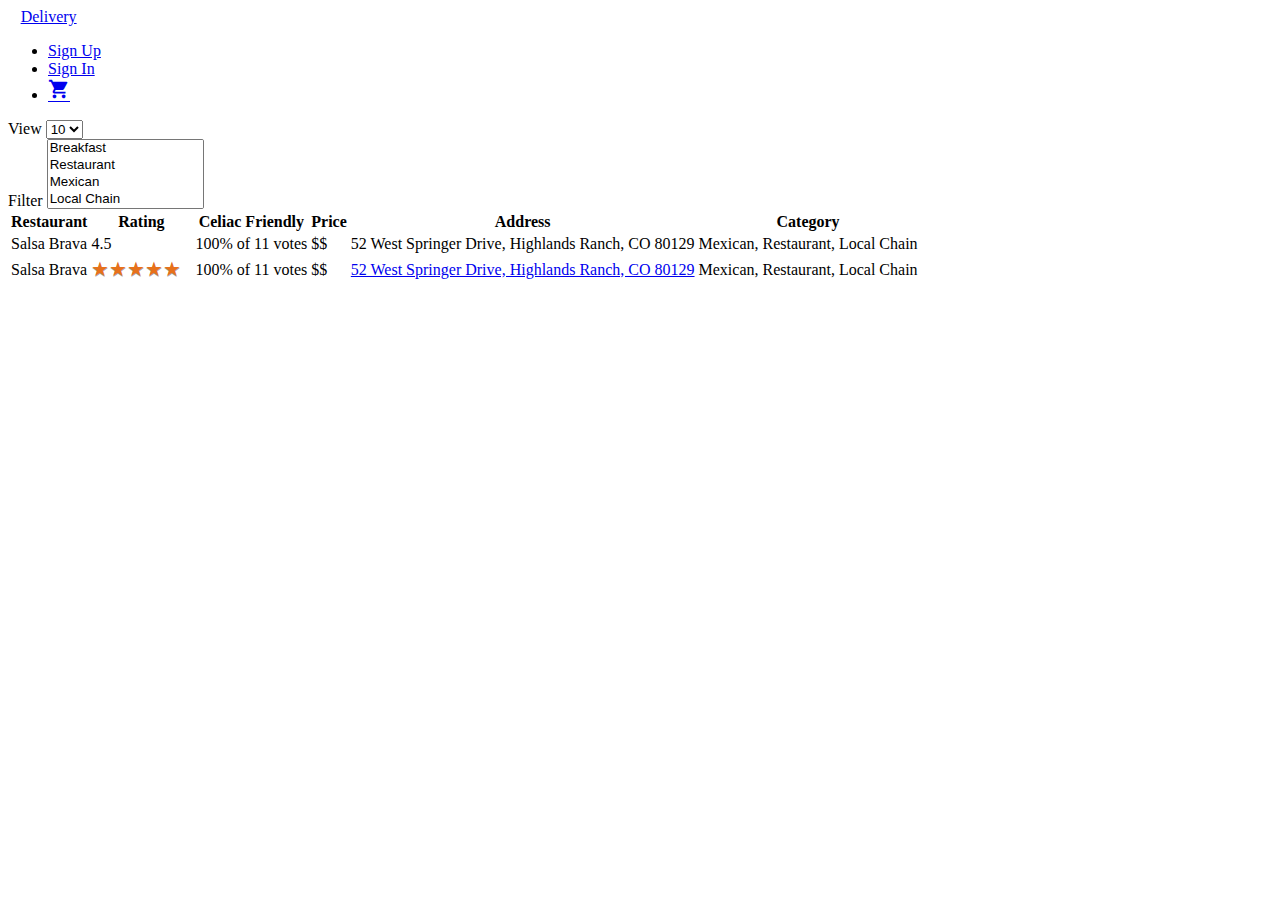
==== displayTable.html @ 94065b1a "added a display table page to show the results from the search on index.html" ====
<!DOCTYPE html> 
<html lang="en-US" dir="ltr">  <!--direction of language l to r-->

<head>
  <meta charset="utf-8">
  <meta http-equiv="X-UA-Compatible" content="IE=edge">
  <meta name="viewport" content="width=device-width, initial-scale=1">
  <!-- The above 3 meta tags *must* come first in the head; any other head content must come *after* these tags -->
  <title>Delivery Services</title>
  <!-- <link href="node_modules/bootstrap/dist/css/bootstrap.min.css" rel="stylesheet"> -->
  <!--Import Google Icon Font-->
  <link href="http://fonts.googleapis.com/icon?family=Material+Icons" rel="stylesheet">
  <!--Import materialize.css-->
  <link type="text/css" rel="stylesheet" href="node_modules/materialize-css/dist/css/materialize.min.css"  media="screen,projection"/>
  <link rel="stylesheet" type="text/css"  href="style.css" />
</head>

<body>
  <div class="navbar-fixed">
    <nav>
      <div class="nav-wrapper">
        <a href="/index.html" class="brand-logo">Delivery</a>
        <ul class="right ">
          <li><a href="./signup.html">Sign Up</a></li>
          <li><a href="#signup-modal">Sign In</a></li>
          <li><a href="#shopping-cart" onclick="showHide()"><i class = "material-icons" id="cart">shopping_cart</i></a></li>
        </ul>
      </div><!-- end nav-wrapper -->
    </nav>
  </div>
  <div class="container">
   <div class="row">
    <div class="input-field col s1">
      <label>View</label>
      <!-- uncomment when php & sql fully implemented -->
      <!-- <form action='' method='get' > -->
      <select>
        <option value="10" selected>10</option>
        <option value="40">40</option>
        <option value="60">60</option>
        <option value="all">All</option>
      </select>
      <!-- </form> -->
    </div>

    <div class="input-field col s2">
      <label>Filter</label>
      <!-- uncomment when php & sql fully implemented -->
      <!-- <form action='' method='get' > -->
      <select multiple>
        <option value="Breakfast">Breakfast</option>
        <option value=" Restaurant"> Restaurant</option>
        <option value="Mexican">Mexican</option>
        <option value=" Local Chain"> Local Chain</option>
        <option value="Corn-Free">Corn-Free</option>
        <option value=" Egg-Free"> Egg-Free</option>
        <option value=" Dairy-Free"> Dairy-Free</option>
        <option value=" Soy-Free"> Soy-Free</option>
        <option value=" Breakfast"> Breakfast</option>
        <option value=" Vegan Friendly"> Vegan Friendly</option>
        <option value=" Bakery"> Bakery</option>
        <option value="Vegetarian Friendly">Vegetarian Friendly</option>
        <option value=" Kid Friendly"> Kid Friendly</option>
        <option value=" Delivery"> Delivery</option>
        <option value=" Takeout"> Takeout</option>
        <option value=" Chain"> Chain</option>
        <option value="Japanese">Japanese</option>
        <option value=" Happy Hour"> Happy Hour</option>
        <option value=" Late Night"> Late Night</option>
        <option value=" Free Wi-Fi"> Free Wi-Fi</option>
        <option value="Vegan Friendly">Vegan Friendly</option>
        <option value=" Lunch"> Lunch</option>
        <option value=" Cafe"> Cafe</option>
        <option value="Restaurant">Restaurant</option>
        <option value="Kid Friendly">Kid Friendly</option>
        <option value="Lunch">Lunch</option>
        <option value=" Brunch"> Brunch</option>
        <option value=" Italian"> Italian</option>
        <option value="Dairy-Free">Dairy-Free</option>
        <option value="Italian">Italian</option>
        <option value="Late Night">Late Night</option>
        <option value="Cafe">Cafe</option>
        <option value="Deli">Deli</option>
        <option value=" Juice Bar"> Juice Bar</option>
        <option value="Bar">Bar</option>
        <option value="Happy Hour">Happy Hour</option>
        <option value="Takeout">Takeout</option>
        <option value="Fast Food">Fast Food</option>
        <option value=" Peanut-Free"> Peanut-Free</option>
        <option value=" Nut-Free"> Nut-Free</option>
        <option value=" Mexican"> Mexican</option>
        <option value=" Quick Service Restaurant"> Quick Service Restaurant</option>
        <option value=" Deli"> Deli</option>
        <option value=" Catering"> Catering</option>
        <option value=" Food Truck"> Food Truck</option>
        <option value=" Locally Sourced"> Locally Sourced</option>
        <option value=" Sustainable"> Sustainable</option>
        <option value=" Thai"> Thai</option>
        <option value=" Vietnamese"> Vietnamese</option>
        <option value=" Sushi"> Sushi</option>
        <option value=" Ice Cream"> Ice Cream</option>
        <option value=" Bar"> Bar</option>
        <option value=" Indian"> Indian</option>
        <option value=" Vegetarian Friendly"> Vegetarian Friendly</option>
        <option value="Steakhouse">Steakhouse</option>
        <option value=" Seafood"> Seafood</option>
        <option value=" Paleo Friendly"> Paleo Friendly</option>
        <option value="Wine Bar">Wine Bar</option>
        <option value="Brunch">Brunch</option>
        <option value="Barbecue">Barbecue</option>
        <option value=" Chinese"> Chinese</option>
        <option value=" Japanese"> Japanese</option>
        <option value="Latin">Latin</option>
        <option value="Seafood">Seafood</option>
        <option value="Brazilian">Brazilian</option>
        <option value=" Sports Bar"> Sports Bar</option>
        <option value=" Cash Only"> Cash Only</option>
        <option value=" Brazilian"> Brazilian</option>
        <option value=" Steakhouse"> Steakhouse</option>
        <option value="Other">Other</option>
        <option value="Indian">Indian</option>
        <option value="Ice Cream">Ice Cream</option>
        <option value=" Mediterranean"> Mediterranean</option>
        <option value=" Greek"> Greek</option>
        <option value=" Comfort Food"> Comfort Food</option>
        <option value=" Southern"> Southern</option>
        <option value=" Cajun"> Cajun</option>
      </select>
      <!-- </form> -->
    </div>

  </div> <!-- end row -->
</div> <!-- end container -->
<table class="centered highlight">
  <thead>
    <tr>
      <th data-field="name">Restaurant</th>
      <th data-field="rating">Rating</th>
      <th data-field="celiac">Celiac Friendly</th>
      <th data-field="price">Price</th>
      <th data-field="address">Address</th>
      <th data-field="category">Category</th>

    </tr>
  </thead>
  <tbody>
<!--     <?php
    if($_GET['value'] == '10')) {
  $query = "SELECT * FROM ___ LIMIT 10";
}
else if($_GET['value'] == '40')) {
    // query to get all Earl records
  $query = "SELECT * FROM ____ LIMIT 40";
} 
else if($_GET['value'] == '60')) {
 $query = "SELECT * FROM ____ LIMIT 60";
}
else if($_GET['value'] == 'all')) { 
  $query = "SELECT * FROM ____";}
  // ADD TABLE NAME

  $sql = mysql_query($query);

// print stuff
  ?> -->
  <tr>
    <td>Salsa Brava</td>
    <td>4.5</td>
    <td>100% of 11 votes</td>
    <td>$$</td>

    <td>52 West Springer Drive, Highlands Ranch, CO 80129</a></td>
    <td>Mexican, Restaurant, Local Chain</td>
  </tr>
  <tr>
    <td>Salsa Brava</td>
    <td>
     <!-- https://codepen.io/Bluetidepro/pen/GkpEa -->
     <!-- change width to rating amount from sql database -->
     <div class="star-ratings">
      <div class="star-ratings-fill" style="width: 90%" >
        <span>★</span><span>★</span><span>★</span><span>★</span><span>★</span>
      </div>
    </div>
  </td>
  <td>
    100% of 11 votes
    <div class="progress">
      <!-- set width to whatever percentage is -->
      <div class="determinate" style="width: 100%"></div>
    </div>
  </td>
  <td>$$</td>
  <!-- set url to address, can include spaces -->
  <td><a href="http://maps.google.com/?q=52 West Springer Drive, Highlands Ranch, CO 80129">52 West Springer Drive, Highlands Ranch, CO 80129</a> </td>
  <td>Mexican, Restaurant, Local Chain</td>
</tr>

</tbody>
</table>
<!-- Modal --> <!-- aria hidden is for screen-readers -->
<div class="modalDialog" id="signup-modal" aria-hidden="true">
  <div class="modalInner">
    <h3><div id="signInHeader">Sign In</div></h3>
    <form class="col s12">
      <div class="row">
        <i class = "material-icons signin">email</i>
        <input id="email" type="text" class="validate" placeholder="Email">

      </div>
      <div class="row">
        <i class = "material-icons signin" >vpn_key</i>
        <input id="pw" type="text" class="validate" placeholder="Password">

      </div>
      <div class="row">
        <a class="waves-effect waves-light btn" id="signInButton">Sign In</a>
      </div>
      <a href="#close" id="close">x</a>
    </div>
  </div>
</div>

<!-- Cart -->
<!-- http://codepen.io/drehimself/pen/VvYLmV -->
<div class="wrapper" id="shopping-cart">
  <div class="cart">
    <div id="cart-header">
      <span class="badgee">Num Items</span>
      <span class="cart-total">
        <span id='tot'> Total</span> <span id="amount">$40</span>
      </span>
    </div><!-- end cart header -->
    <ul class="cart-items">
      <!-- if empty -->
      <div id='empty'> Empty Cart </div>
      <!-- else -->
      <li class="clearfix">
        <img src="http://economictimes.indiatimes.com/photo/22729131.cms" alt="item1" width="70" height="70"/>
        <span class="item-name">French Fries</span>
        <span class="item-price">$2</span>
        <span class="item-size">Medium</span>
        <span class="item-quantity">Quantity: 01</span>

      </li>
    </ul>
    <div id="cart-footer">  <script type="text/javascript" src="https://js.stripe.com/v1/"></script>
      <form action="" method="GET">
        <!--    <enter data amount here later>-->
        <script
        src="https://checkout.stripe.com/checkout.js" class="stripe-button"
        data-key="pk_live_SiH7iKhWhaCSDkSYNvum1Fju"

        data-amount="999"
        data-name="Food Truck Site"
        data-description="Pay Here!"
        data-image="http://usnwc.org/wp-content/uploads/2015/05/Foodtruck_icon1.png"
        data-locale="auto">
        </script>
      </form>



      <noscript><p>JavaScript is required for the checkout form.</p></noscript>

      <!-- change this path to card.js --></div>
    </div>
  </div>
  <script>
  function showHide(){
    if(document.getElementsByClassName('wrapper')[0].style.opacity == 1){
      document.getElementsByClassName('wrapper')[0].style.opacity = 0;
          // document.getElementsByTagName("body")[0].style.background = '#fff';
        }
        else{
          document.getElementsByClassName('wrapper')[0].style.opacity = 1;
          // document.getElementsByTagName("body")[0].style.background = 'rgba(0, 0, 0, 0.2)';
        }
      }
      </script>
<!-- Bootstrap core JavaScript
  ================================================== -->
  <!-- Placed at the end of the document so the pages load faster -->
  <script src="https://ajax.googleapis.com/ajax/libs/jquery/1.11.3/jquery.min.js"></script>
  <script>window.jQuery || document.write('<script src="../../assets/js/vendor/jquery.min.js"><\/script>')</script>
  <script src="node_modules/bootstrap/dist/js/bootstrap.min.js"></script>
  <script type="text/javascript" src="node_modules/materialize-css/dist/js/materialize.min.js"></script>
  <script>
  $(document).ready(function() {
    $('select').material_select();
  });
  </script>

</body>

<footer>
</footer>

</html>
---- style.css ----
html{
  overflow:hidden;

}
/*Nav bar stuff*/
.brand-logo{
	margin-left: 1%;
}

.brand-logo:hover{
	text-shadow: 0px 0px 5px rgba(255,255,255,0.5);
}

/*Index.html styling*/
.index{
  background-image: url('/bg.jpg');
  background-repeat:no-repeat;
  background-size:100%;
}


.index .heading{
  color: white;
}

.index .container{
  position: absolute;
  text-align: center;
  top: 30%;  
  left: 35%;
}

.index ::-webkit-input-placeholder {
 color: #6d6b6b;
 font-style: italic;
 font-size: 1.6rem;
}

.index:-moz-placeholder { /* Firefox 18- */
 color: #6d6b6b;  
 font-style: italic;
}

.index::-moz-placeholder {  /* Firefox 19+ */
 color: #6d6b6b;  
 font-style: italic;
}

.index :-ms-input-placeholder {  
 color: #6d6b6b; 
 font-style: italic; 
}

.index input[type=search] {
 color:black;
 background-color: rgba(255,255,255,0.6);
 border-radius: 3px;
}

.index form{
  white-space: nowrap; !important
}
/*http://codepen.io/siwicki/pen/FHkwu*/
.index  form button {
  position: relative;
  border: 0;
  padding: 0;
  left:5px;
  cursor: pointer;
  height: 43px;
  width: 72px;
  color: white;
  text-transform: uppercase;
  background: #D83C3C;
  white-space: nowrap;
  border-radius: 0 3px 3px 0;
  text-shadow: 0 -1px 0 rgba(0, 0, 0, .3);
  left:-12px;
}

.index form button:before {
  content: '';
  position: absolute;
  border-width: 8px 8px 8px 0;
  border-style: solid solid solid none;
  border-color: transparent #d83c3c transparent;
  left:-6px;
}





/*http://jsfiddle.net/raving/1mhsynmw/*/
/*https://codepen.io/maccadb7/pen/nbHEg?editors=1100*/
/*Modal */
.modalDialog {
  position: fixed;
  font-family: Arial, Helvetica, sans-serif;
  top: 0;
  right: 0;
  bottom: 0;
  left: 0;
  background: rgba(0, 0, 0, 0.2);
  z-index: 99999;
  opacity:0;
  -webkit-transition: opacity 400ms ease-in;
  -moz-transition: opacity 400ms ease-in;
  transition: opacity 400ms ease-in;
  pointer-events: none;
}
.modalDialog:target {
  opacity:1;
  pointer-events: auto;
}
.modalDialog > div {
  width: 400px;
  position: relative;
  margin: 10% auto;
  padding: 5px 20px 13px 20px;
  background: #fff;
  border-radius: 4px;
}

#close {
 line-height: 34px;
 font-size:1.4rem;
 color: #000;
 position: absolute;
 right: 0;
 text-align: center;
 top: 0;
 padding: 0 0.9rem;
}
#close:hover {

}

/*Sign In*/
#signInHeader{
  text-align: center;
}

input[type=text], input[type=password]{
	width: 100%;
  padding: 12px 30px;
  margin: 8px 0;
  display: inline-block;
  border: 1px solid #ccc;
  border-radius: 4px;
  box-sizing: border-box;
}

.material-icons.signin{
	transform: translate(5px, 45px);
}

#signInButton{
	transform: translateX(105%);
}


/*Cart*/

.wrapper{
  margin: auto;
  width: 98%;
  z-index: 70;
  opacity: 0;
}

.badgee {
 background-color: #6394F8;
 border-radius: 10px;
 color: white;
 display: inline-block;
 font-size: 12px;
 line-height: 1;
 padding: 3px 7px;
 text-align: center;
 vertical-align: middle;
 white-space: nowrap;
}

#cart{
  display: inline; !important
  line-height: inherit;
  font-size: 1.4rem;
}

.cart{
  z-index: 900;
  right:0;
  width: 320px;
  position: absolute;
  border-radius: 3px;
  padding: 20px;
  background-color: #fff;
  margin: 20px;
}

.cart-header{
 border-bottom: 1px solid #E8E8E8;
}

.cart-total{
  float:right;
}

#amount{
  color:  #6394F8;
}

#empty{
  text-align: center;
  color: rgba(0, 0, 0, 0.2);
}

.cart-items img{
  float: left;
  margin-right: 12px;
}

.cart-items .item-name {
  display: block;
  padding-top: 10px;
  font-size: 16px;
}

.cart-items .item-price{
  color:#6394F8;
}
.cart-items .item-size{
  color:#6394F8;
}
.cart-items .item-quantity{
  color:#6394F8;
}
.cart:after {
  bottom: 100%;
  left: 89%;
  border: solid transparent;
  content: " ";
  height: 0;
  width: 0;
  position: absolute;
  pointer-events: none;
  border-bottom-color: white;
  border-width: 8px;
  margin-left: -8px;
}

.buttonContainer{
  text-align: center;
  margin-bottom:1%;
}

/*Sign Up*/
#hideOrNo{
  display: none;
}
.btn #signupSubmit{
  text-align: center;  margin-bottom:2%;
}


/*Display Search Results*/
.input-field label{
  font-size: 1rem;
  left: -2rem;
}

.star-ratings {
  unicode-bidi: bidi-override;
  color: #c5c5c5;
  font-size: 20px;
  height: 25px;
  width: 100px;
  margin: 0 auto;
  position: relative;
  padding: 0;
  text-shadow: 0px 1px 0 #a2a2a2;
}

.star-ratings-fill {
  color: #e7711b;
  padding: 0;
  position: absolute;
  z-index: 1;
  display: block;
  top: 0;
  left: 0;
  overflow: hidden;
}

.progress{
  /*red by default, determinate adds green overlay*/
  background-color: #FF0000;
}
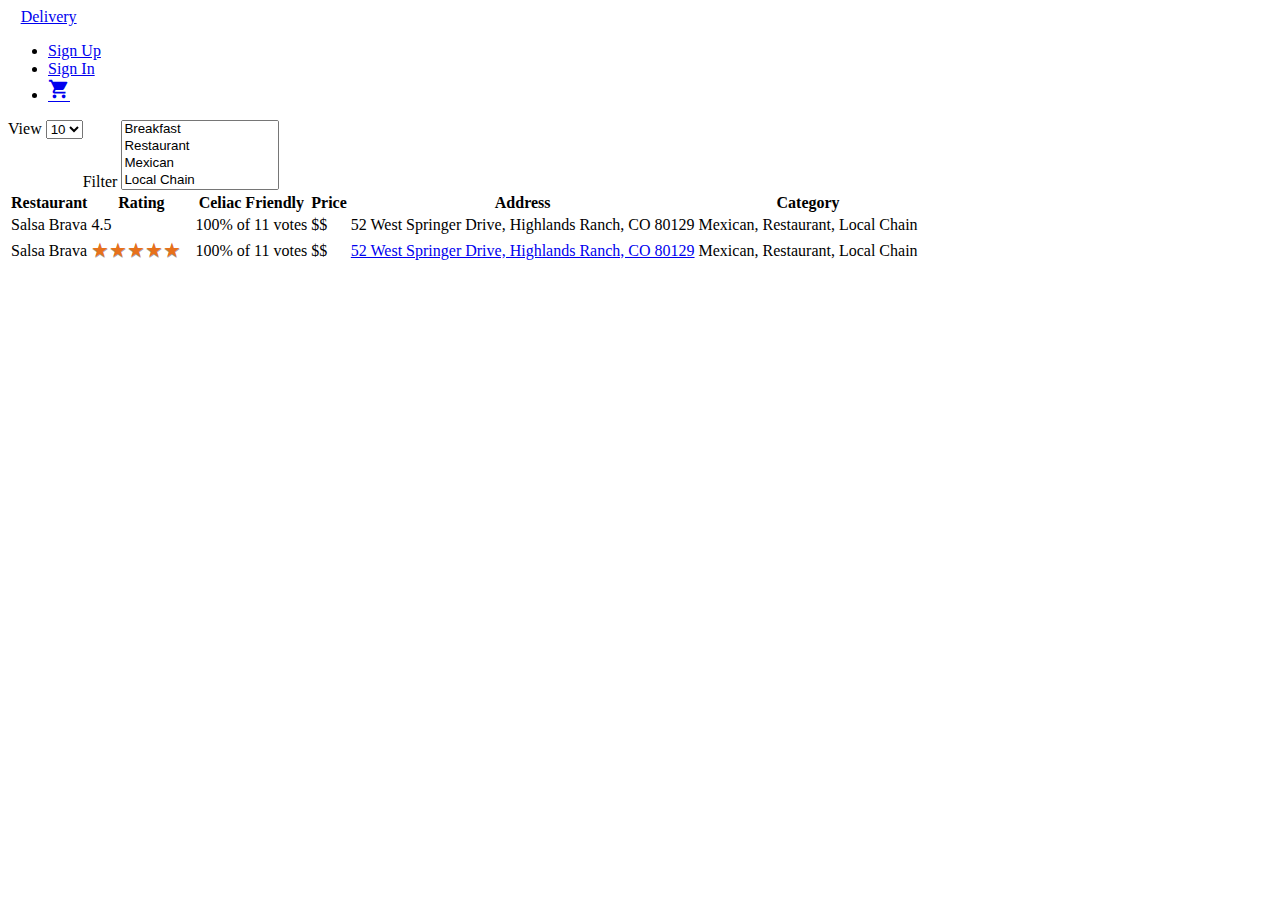
==== commit 76adac69: "Merge branch 'master' of https://github.com/laurameck/foodDelivery" ====
--- a/displayTable.html
+++ b/displayTable.html
@@ -29,7 +29,7 @@
     </nav>
   </div>
   <div class="container">
-   <div class="row">
+   <div class="row flexbox">
     <div class="input-field col s1">
       <label>View</label>
       <!-- uncomment when php & sql fully implemented -->
@@ -43,88 +43,88 @@
       <!-- </form> -->
     </div>
 
-    <div class="input-field col s2">
+    <div class="input-field col s3">
       <label>Filter</label>
       <!-- uncomment when php & sql fully implemented -->
       <!-- <form action='' method='get' > -->
       <select multiple>
         <option value="Breakfast">Breakfast</option>
-        <option value=" Restaurant"> Restaurant</option>
+        <option value="Restaurant">Restaurant</option>
         <option value="Mexican">Mexican</option>
-        <option value=" Local Chain"> Local Chain</option>
+        <option value="Local Chain">Local Chain</option>
         <option value="Corn-Free">Corn-Free</option>
-        <option value=" Egg-Free"> Egg-Free</option>
-        <option value=" Dairy-Free"> Dairy-Free</option>
-        <option value=" Soy-Free"> Soy-Free</option>
-        <option value=" Breakfast"> Breakfast</option>
-        <option value=" Vegan Friendly"> Vegan Friendly</option>
-        <option value=" Bakery"> Bakery</option>
+        <option value="Egg-Free">Egg-Free</option>
+        <option value="Dairy-Free">Dairy-Free</option>
+        <option value="Soy-Free">Soy-Free</option>
+        <option value="Breakfast">Breakfast</option>
+        <option value="Vegan Friendly">Vegan Friendly</option>
+        <option value="Bakery">Bakery</option>
         <option value="Vegetarian Friendly">Vegetarian Friendly</option>
-        <option value=" Kid Friendly"> Kid Friendly</option>
-        <option value=" Delivery"> Delivery</option>
-        <option value=" Takeout"> Takeout</option>
-        <option value=" Chain"> Chain</option>
+        <option value="Kid Friendly">Kid Friendly</option>
+        <option value="Delivery">Delivery</option>
+        <option value="Takeout">Takeout</option>
+        <option value="Chain">Chain</option>
         <option value="Japanese">Japanese</option>
-        <option value=" Happy Hour"> Happy Hour</option>
-        <option value=" Late Night"> Late Night</option>
-        <option value=" Free Wi-Fi"> Free Wi-Fi</option>
+        <option value="Happy Hour">Happy Hour</option>
+        <option value="Late Night">Late Night</option>
+        <option value="Free Wi-Fi">Free Wi-Fi</option>
         <option value="Vegan Friendly">Vegan Friendly</option>
-        <option value=" Lunch"> Lunch</option>
-        <option value=" Cafe"> Cafe</option>
+        <option value="Lunch">Lunch</option>
+        <option value="Cafe">Cafe</option>
         <option value="Restaurant">Restaurant</option>
         <option value="Kid Friendly">Kid Friendly</option>
         <option value="Lunch">Lunch</option>
-        <option value=" Brunch"> Brunch</option>
-        <option value=" Italian"> Italian</option>
+        <option value="Brunch">Brunch</option>
+        <option value="Italian">Italian</option>
         <option value="Dairy-Free">Dairy-Free</option>
         <option value="Italian">Italian</option>
         <option value="Late Night">Late Night</option>
         <option value="Cafe">Cafe</option>
         <option value="Deli">Deli</option>
-        <option value=" Juice Bar"> Juice Bar</option>
+        <option value="Juice Bar">Juice Bar</option>
         <option value="Bar">Bar</option>
         <option value="Happy Hour">Happy Hour</option>
         <option value="Takeout">Takeout</option>
         <option value="Fast Food">Fast Food</option>
-        <option value=" Peanut-Free"> Peanut-Free</option>
-        <option value=" Nut-Free"> Nut-Free</option>
-        <option value=" Mexican"> Mexican</option>
-        <option value=" Quick Service Restaurant"> Quick Service Restaurant</option>
-        <option value=" Deli"> Deli</option>
-        <option value=" Catering"> Catering</option>
-        <option value=" Food Truck"> Food Truck</option>
-        <option value=" Locally Sourced"> Locally Sourced</option>
-        <option value=" Sustainable"> Sustainable</option>
-        <option value=" Thai"> Thai</option>
-        <option value=" Vietnamese"> Vietnamese</option>
-        <option value=" Sushi"> Sushi</option>
-        <option value=" Ice Cream"> Ice Cream</option>
-        <option value=" Bar"> Bar</option>
-        <option value=" Indian"> Indian</option>
-        <option value=" Vegetarian Friendly"> Vegetarian Friendly</option>
+        <option value="Peanut-Free">Peanut-Free</option>
+        <option value="Nut-Free">Nut-Free</option>
+        <option value="Mexican">Mexican</option>
+        <option value="Quick Service Restaurant">Quick Service Restaurant</option>
+        <option value="Deli">Deli</option>
+        <option value="Catering">Catering</option>
+        <option value="Food Truck">Food Truck</option>
+        <option value="Locally Sourced">Locally Sourced</option>
+        <option value="Sustainable">Sustainable</option>
+        <option value="Thai">Thai</option>
+        <option value="Vietnamese">Vietnamese</option>
+        <option value="Sushi">Sushi</option>
+        <option value="Ice Cream">Ice Cream</option>
+        <option value="Bar">Bar</option>
+        <option value="Indian">Indian</option>
+        <option value="Vegetarian Friendly">Vegetarian Friendly</option>
         <option value="Steakhouse">Steakhouse</option>
-        <option value=" Seafood"> Seafood</option>
-        <option value=" Paleo Friendly"> Paleo Friendly</option>
+        <option value="Seafood">Seafood</option>
+        <option value="Paleo Friendly">Paleo Friendly</option>
         <option value="Wine Bar">Wine Bar</option>
         <option value="Brunch">Brunch</option>
         <option value="Barbecue">Barbecue</option>
-        <option value=" Chinese"> Chinese</option>
-        <option value=" Japanese"> Japanese</option>
+        <option value="Chinese">Chinese</option>
+        <option value="Japanese">Japanese</option>
         <option value="Latin">Latin</option>
         <option value="Seafood">Seafood</option>
         <option value="Brazilian">Brazilian</option>
-        <option value=" Sports Bar"> Sports Bar</option>
-        <option value=" Cash Only"> Cash Only</option>
-        <option value=" Brazilian"> Brazilian</option>
-        <option value=" Steakhouse"> Steakhouse</option>
+        <option value="Sports Bar">Sports Bar</option>
+        <option value="Cash Only">Cash Only</option>
+        <option value="Brazilian">Brazilian</option>
+        <option value="Steakhouse">Steakhouse</option>
         <option value="Other">Other</option>
         <option value="Indian">Indian</option>
         <option value="Ice Cream">Ice Cream</option>
-        <option value=" Mediterranean"> Mediterranean</option>
-        <option value=" Greek"> Greek</option>
-        <option value=" Comfort Food"> Comfort Food</option>
-        <option value=" Southern"> Southern</option>
-        <option value=" Cajun"> Cajun</option>
+        <option value="Mediterranean">Mediterranean</option>
+        <option value="Greek">Greek</option>
+        <option value="Comfort Food">Comfort Food</option>
+        <option value="Southern">Southern</option>
+        <option value="Cajun">Cajun</option>
       </select>
       <!-- </form> -->
     </div>
--- a/style.css
+++ b/style.css
@@ -265,6 +265,14 @@
 
 
 /*Display Search Results*/
+.flexbox{
+  display: -webkit-box;      /* OLD - iOS 6-, Safari 3.1-6 */
+  display: -moz-box;         /* OLD - Firefox 19- (buggy but mostly works) */
+  display: -ms-flexbox;      /* TWEENER - IE 10 */
+  display: -webkit-flex;     /* NEW - Chrome */
+  display: flex;             /* NEW, Spec - Opera 12.1, Firefox 20+ */
+}
+
 .input-field label{
   font-size: 1rem;
   left: -2rem;
@@ -299,4 +307,16 @@
 }
 
 
-
+/*Sign Up More Details*/
+
+
+#confirm{
+  font-size: 1.2rem;
+  text-align: center;
+}
+
+#confirm0{
+  text-align: center;
+}
+
+
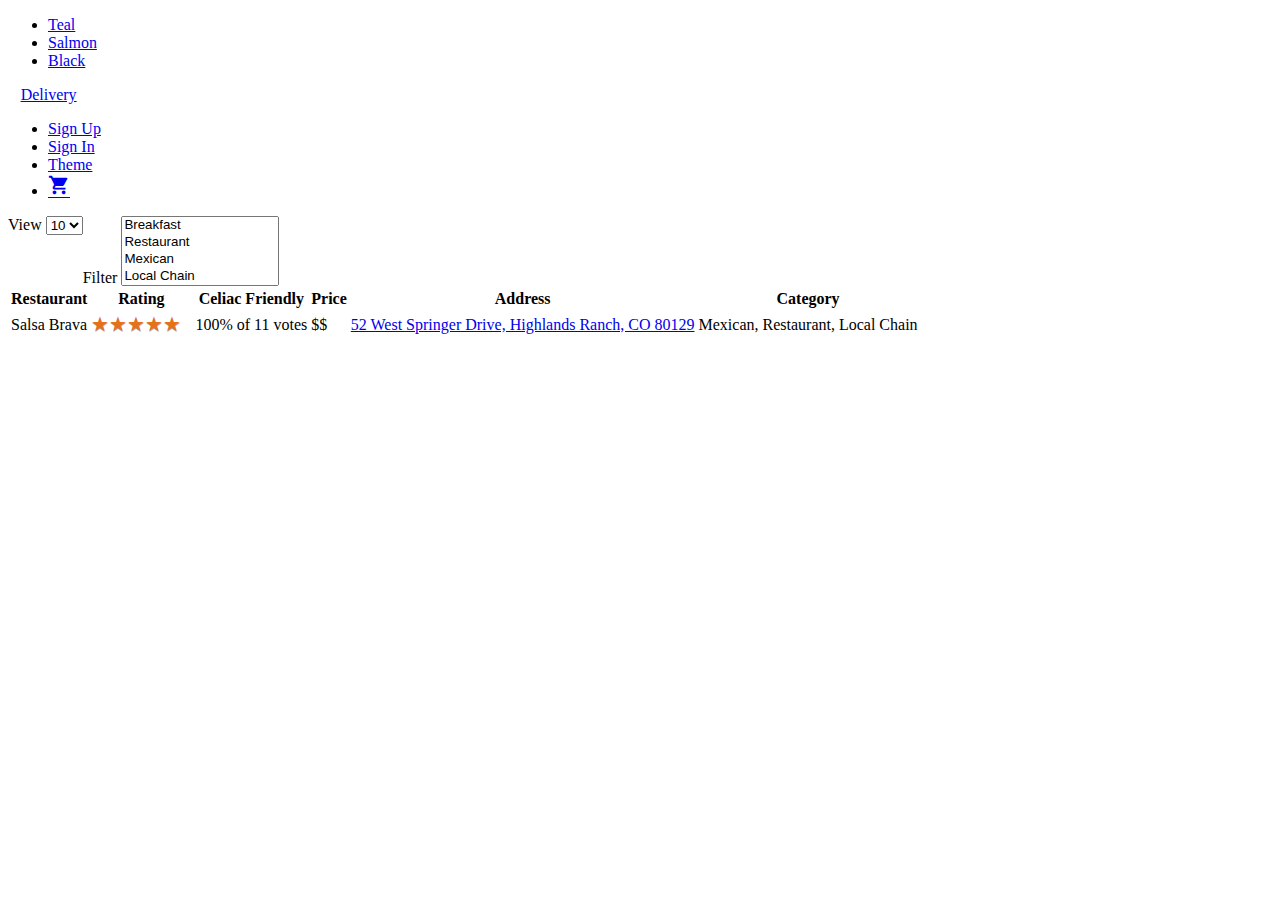
==== commit 87aafd33: "got rid of top search bar in nav" ====
--- a/displayTable.html
+++ b/displayTable.html
@@ -16,16 +16,24 @@
 </head>
 
 <body>
+ <!-- Dropdown Structure -->
+  <ul id="dropdown1" class="dropdown-content">
+    <li><a href="#">Teal</a></li>
+    <li><a href="#">Salmon</a></li>
+    <li><a href="#">Black</a></li>
+  </ul>
   <div class="navbar-fixed">
     <nav>
       <div class="nav-wrapper">
         <a href="/index.html" class="brand-logo">Delivery</a>
         <ul class="right ">
-          <li><a href="./signup.html">Sign Up</a></li>
+          <li><a href="/signup.html">Sign Up</a></li>
           <li><a href="#signup-modal">Sign In</a></li>
+          <!-- Dropdown Trigger -->
+          <li><a class="dropdown-button" href="#" data-activates="dropdown1">Theme</a></li>
           <li><a href="#shopping-cart" onclick="showHide()"><i class = "material-icons" id="cart">shopping_cart</i></a></li>
         </ul>
-      </div><!-- end nav-wrapper -->
+      </div>
     </nav>
   </div>
   <div class="container">
@@ -165,15 +173,6 @@
   ?> -->
   <tr>
     <td>Salsa Brava</td>
-    <td>4.5</td>
-    <td>100% of 11 votes</td>
-    <td>$$</td>
-
-    <td>52 West Springer Drive, Highlands Ranch, CO 80129</a></td>
-    <td>Mexican, Restaurant, Local Chain</td>
-  </tr>
-  <tr>
-    <td>Salsa Brava</td>
     <td>
      <!-- https://codepen.io/Bluetidepro/pen/GkpEa -->
      <!-- change width to rating amount from sql database -->
@@ -202,19 +201,21 @@
 <div class="modalDialog" id="signup-modal" aria-hidden="true">
   <div class="modalInner">
     <h3><div id="signInHeader">Sign In</div></h3>
-    <form class="col s12">
+    <form class="col s12" action="verifyUser.php" method="POST">
       <div class="row">
         <i class = "material-icons signin">email</i>
-        <input id="email" type="text" class="validate" placeholder="Email">
+               <input id="email" name="email" type="email" class="validate" placeholder="Email">
 
       </div>
       <div class="row">
         <i class = "material-icons signin" >vpn_key</i>
-        <input id="pw" type="text" class="validate" placeholder="Password">
+        <input id="pw" name="pw" type="password" class="validate" placeholder="Password">
 
       </div>
       <div class="row">
-        <a class="waves-effect waves-light btn" id="signInButton">Sign In</a>
+      <button class="btn waves-effect waves-light" type="submit" name="action" id='signupSubmit'><input type="submit">
+      </button>
+
       </div>
       <a href="#close" id="close">x</a>
     </div>
@@ -270,11 +271,9 @@
   function showHide(){
     if(document.getElementsByClassName('wrapper')[0].style.opacity == 1){
       document.getElementsByClassName('wrapper')[0].style.opacity = 0;
-          // document.getElementsByTagName("body")[0].style.background = '#fff';
         }
         else{
           document.getElementsByClassName('wrapper')[0].style.opacity = 1;
-          // document.getElementsByTagName("body")[0].style.background = 'rgba(0, 0, 0, 0.2)';
         }
       }
       </script>
@@ -290,7 +289,21 @@
     $('select').material_select();
   });
   </script>
-
+<script>
+  $(document).ready(function(){
+    $(".dropdown-button").dropdown();
+
+    $("ul #dropdown1 li").click(function(){
+      var string = $(this).text();
+      if (string =="Teal"){
+        $(".nav-wrapper").css("background-color", "#00bfa5");
+      }
+      else if (string=="Salmon"){$(".nav-wrapper").css("background-color", "#EE6E73");}
+      else if (string =="Black"){$(".nav-wrapper").css("background-color", "#212121");}
+    });
+
+  });
+  </script>
 </body>
 
 <footer>
